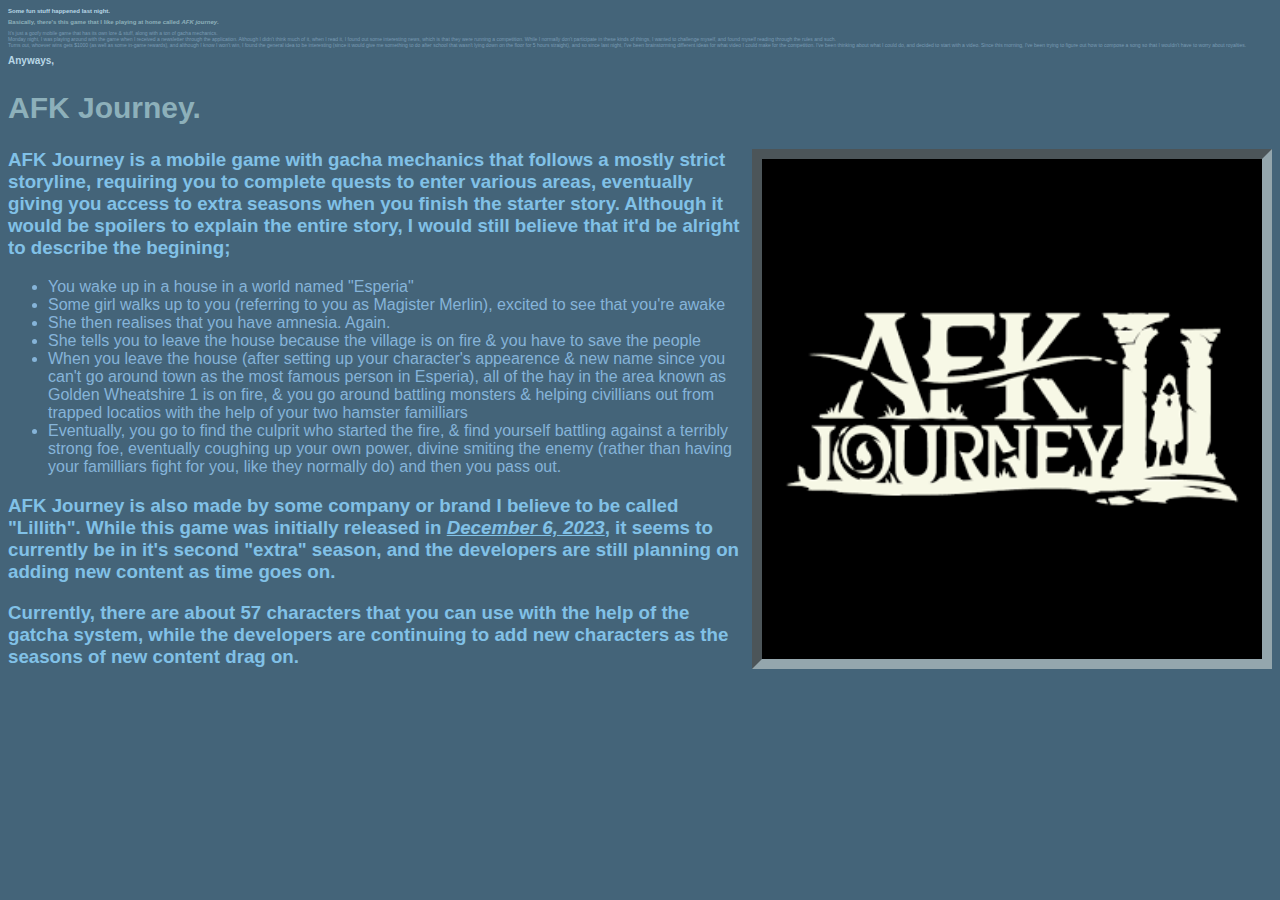
==== index.html @ 9cc86a66 "added stuff" ====
<!DOCTYPE html>
<html style="background-color: rgb(68, 100, 121); font-family:arial;">

    <head>
        <title>
            Late Night Obsession
        </title>
        <style>
            h1{
                color:rgb(184, 215, 230);
            }
            h2{
                color:rgb(141, 176, 186);
            }
            h3{
                color: rgb(129, 193, 231);
            }
            p{
                color: rgb(121, 155, 180);
                font-size: 5px;
            }
        </style>
    </head>


    <body>
        <h1 style="font-size: 6px;">
            Some fun stuff happened last night.
        </h1>
        <h2 style="font-size: 6px;">
            Basically, there's this game that I like playing at home 
            called <em>AFK journey</em>.
        </h2>
        <p>
            It's just a goofy mobile game that has its own lore & stuff, 
            along with a ton of gacha mechanics.
            <br>
            Monday night, I was playing around with the game when I received a newsletter 
            through the application. Although I didn't think much of it, when I read it, 
            I found out some interesting news, which is that they were running a competition. 
            While I normally don't participate in these kinds of things, I wanted to challenge
            myself, and found myself reading through the rules and such.
            <br>
            Turns out, whoever wins gets $1000 (as well as some in-game rewards), and 
            although I know I won't win, I found the general idea to be interesting (since 
            it would give me something to do after school that wasn't lying down on the floor 
            for 5 hours straight), and so since last night, I've been brainstorming different 
            ideas for what video I could make for the competition. I've been thinking about 
            what I could do, and decided to start with a video. Since this morning, I've been
            trying to figure out how to compose a song so that I wouldn't have to worry about 
            royalties.
        </p>
        <h1 style="font-size: 10px;">
            Anyways,
        </h1>
        <h2 style="font-size:30px;">
            AFK Journey.
        </h2>
        <table>
        <tr>
        <h3>
            AFK Journey is a mobile game with gacha 
            <a href="https://www.youtube.com/watch?v=dQw4w9WgXcQ">
            <img style="float: right; border-style: inset; border-color: rgb(148, 166, 173); 
            border-width: 10px;" src="../images/afkj.png" width="500">
            </a>
            mechanics that follows a mostly strict storyline, requiring you to complete quests
            to enter various areas, eventually giving you access to extra seasons when you 
            finish the starter story. Although it would be spoilers to explain the entire 
            story, I would still believe that it'd be alright to describe the begining; 
        </h3>

        <ul style="color: rgb(134, 180, 217);">
            <li>You wake up in a house in a world named "Esperia"</li>
            <li>Some girl walks up to you (referring to you as Magister Merlin), excited to see 
                that you're awake</li>
            <li>She then realises that you have amnesia. Again.</li>
            <li>She tells you to leave the house because the village is on fire & you have to 
                save the people</li>
            <li>When you leave the house (after setting up your character's appearence & new name 
                since you can't go around town as the most famous person in Esperia), all of the 
                hay in the area known as Golden Wheatshire 1 is on fire, & you go around battling 
                monsters & helping civillians out from trapped locatios with the help of your two 
                hamster familliars</li>
            <li>Eventually, you go to find the culprit who started the fire, & find yourself 
                battling against a terribly strong foe, eventually coughing up your own power, 
                divine smiting the enemy (rather than having your familliars fight for you, like 
                they normally do) and then you pass out.</li>
        </ul>

        <h3>
            AFK Journey is also made by some company or brand I believe to be called 
            "Lillith". While this game was initially released in <em><a href="./pages/history.html" 
            style="color: rgb(129, 193, 231);">December 6, 2023</a></em>, it seems to 
            currently be in it's second "extra" season, and the developers are still 
            planning on adding new content as time goes on.
        </h3>
        <h3>
            Currently, there are about 57 characters that you can use with the help 
            of the gatcha system, while the developers are continuing to add new 
            characters as the seasons of new content drag on.
        </h3>
        </tr>
        </table>

    </body>

</html>
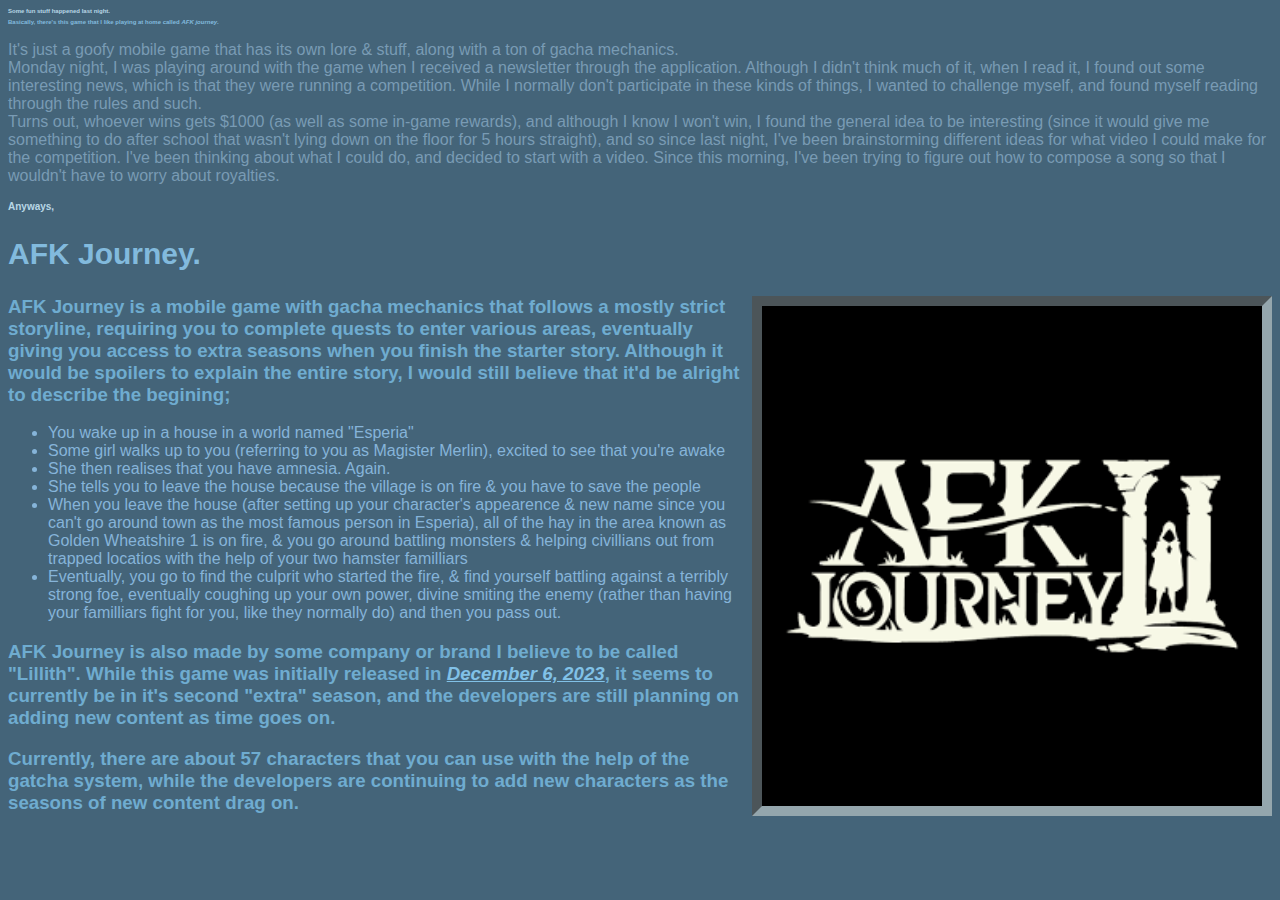
==== commit 552e5383: "broke neck" ====
--- a/index.html
+++ b/index.html
@@ -5,21 +5,7 @@
         <title>
             Late Night Obsession
         </title>
-        <style>
-            h1{
-                color:rgb(184, 215, 230);
-            }
-            h2{
-                color:rgb(141, 176, 186);
-            }
-            h3{
-                color: rgb(129, 193, 231);
-            }
-            p{
-                color: rgb(121, 155, 180);
-                font-size: 5px;
-            }
-        </style>
+        <link rel="stylesheet" href="style.css">
     </head>
 
 
--- a/style.css
+++ b/style.css
@@ -0,0 +1,12 @@
+h1{
+    color:rgb(184, 215, 230);
+}
+h2{
+    color:rgb(130, 186, 221);
+}
+h3{
+    color: rgb(111, 172, 208);
+}
+p{
+    color: rgb(121, 155, 180);
+}